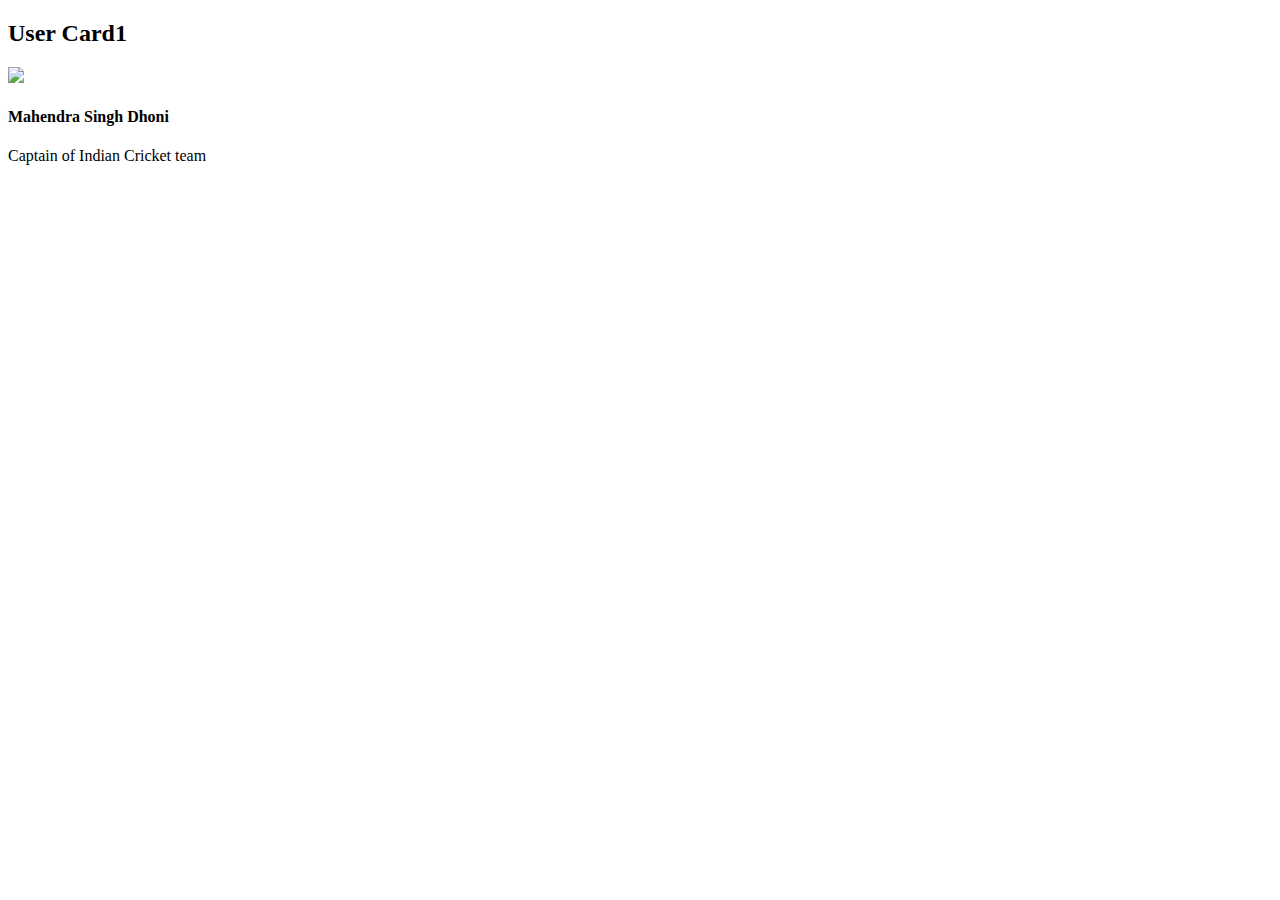
==== usercard1.html @ c5db5c79 "usercard" ====
<!DOCTYPE html>
<html lang="en">
<head>
    <meta charset="UTF-8">
    <meta http-equiv="X-UA-Compatible" content="IE=edge">
    <meta name="viewport" content="width=device-width, initial-scale=1.0">
    <title>Document</title>
</head>
<body>
    <div>
        <h2>User Card1</h2>
        <div>
            <img src="https://resize.indiatvnews.com/en/resize/newbucket/730_-/2023/04/PTI04_03_2023_000319B.jpg">
            <div>
                <h4>Mahendra Singh Dhoni</h4>
                <p>Captain of Indian Cricket team</p>
            </div>
        </div>
    </div>
</body>
</html>
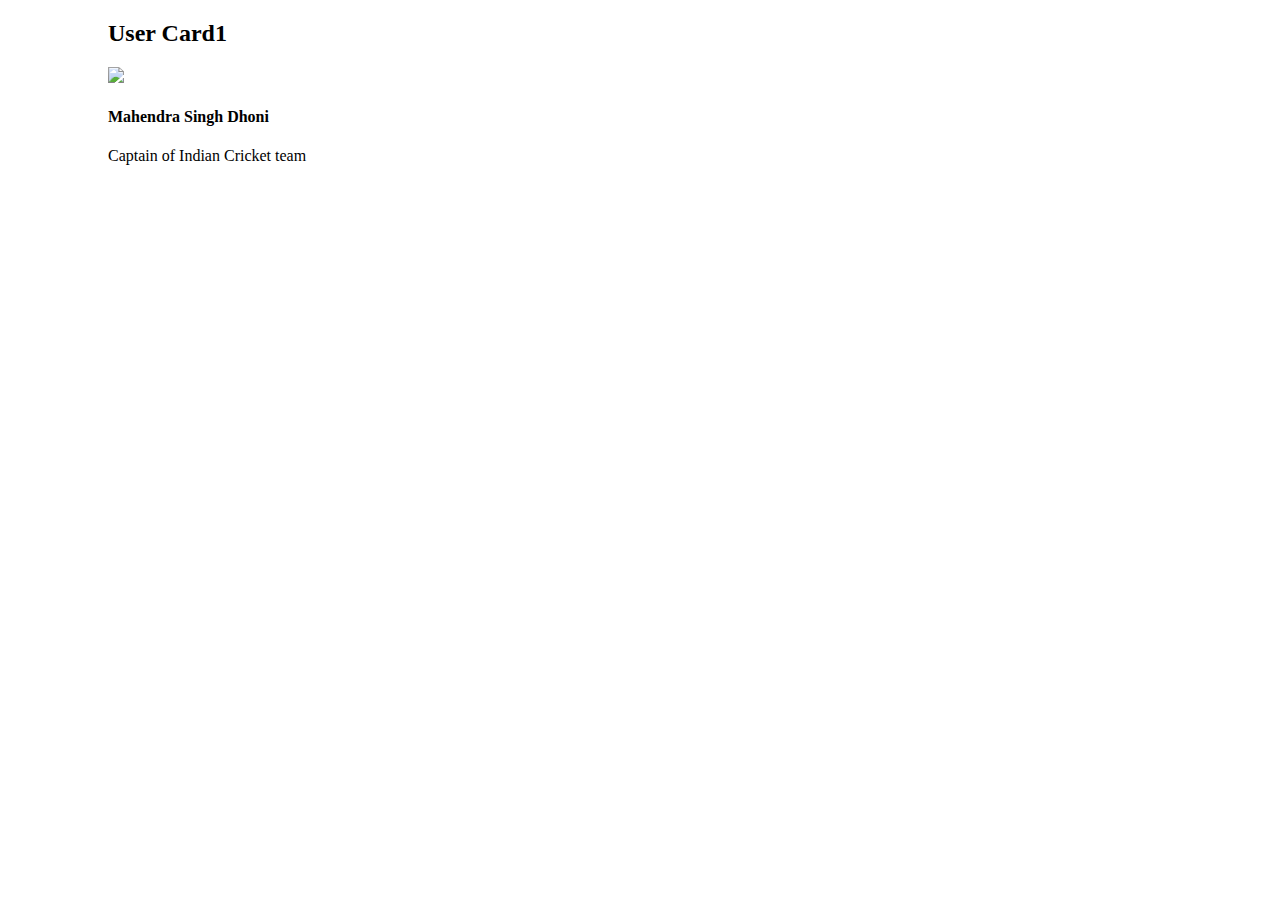
==== commit 29444e16: "adding card" ====
--- a/usercard1.html
+++ b/usercard1.html
@@ -5,11 +5,12 @@
     <meta http-equiv="X-UA-Compatible" content="IE=edge">
     <meta name="viewport" content="width=device-width, initial-scale=1.0">
     <title>Document</title>
+    <link rel="stylesheet" href="usercard.css">
 </head>
 <body>
-    <div>
+    <div class="container">
         <h2>User Card1</h2>
-        <div>
+        <div class="card">
             <img src="https://resize.indiatvnews.com/en/resize/newbucket/730_-/2023/04/PTI04_03_2023_000319B.jpg">
             <div>
                 <h4>Mahendra Singh Dhoni</h4>
--- a/usercard.css
+++ b/usercard.css
@@ -0,0 +1,3 @@
+.container{
+    margin-left: 100px;
+}